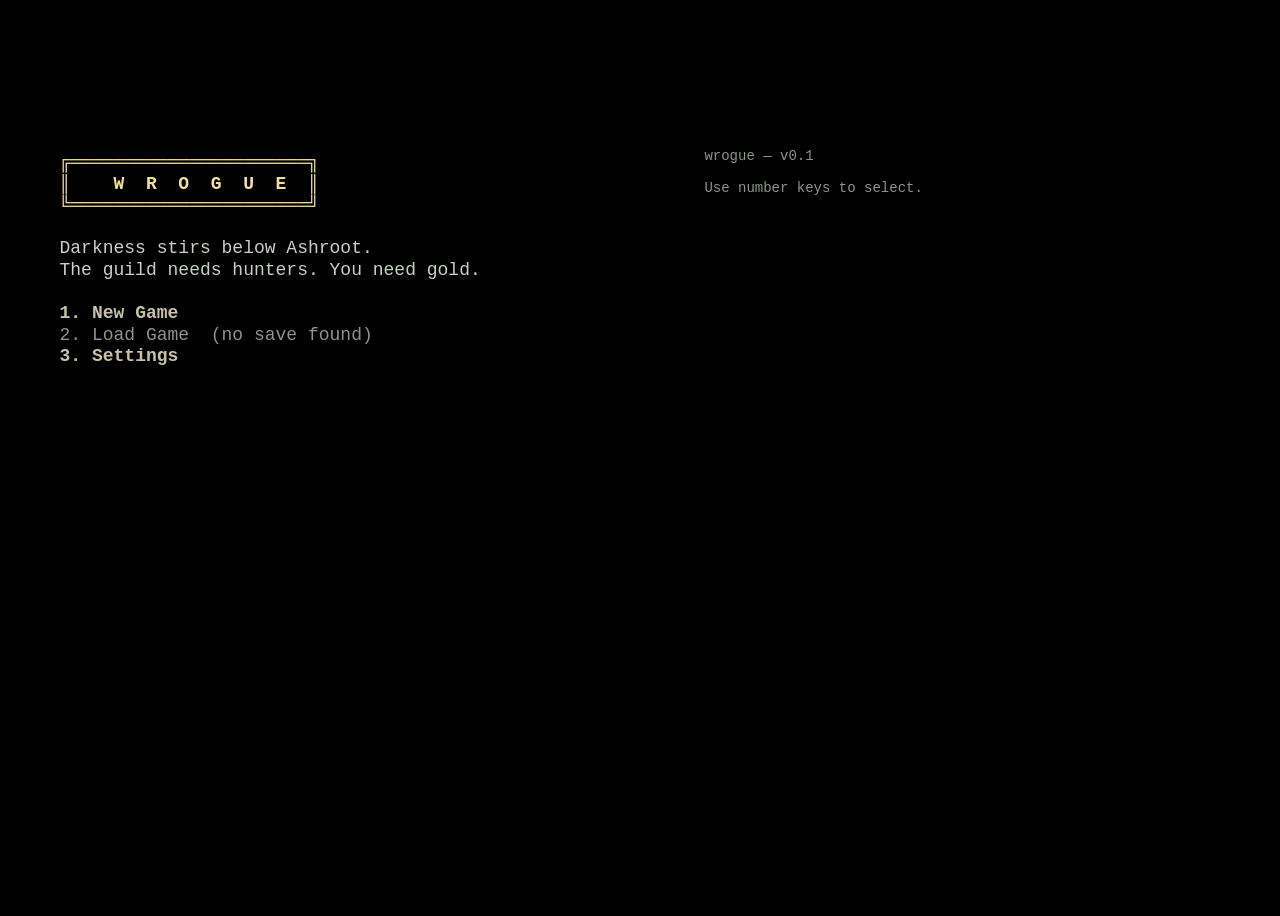
==== game/index.html @ 9e1637cf "well commiting just now after a bunch of things add to it with the fear of losing my shit" ====
<!DOCTYPE html>
<html>
<head>
  <title>ASCII Roguelike</title>
  <link rel="stylesheet" href="style.css">
</head>
<body>
    <div id="container">
        <pre id="game"></pre>
        <pre id="ui"></pre>
    </div>
  
  <script src="main.js"></script>
</body>
</html>
---- game/style.css ----
body {
  background: black;
  color: #d0d0d0;
  font-family: "Courier New", monospace;
  display: flex;
  justify-content: center;
  align-items: center;
  height: 100vh;
}

#container {
  display: flex;
  gap: 40px;
  align-items: flex-start;
}

#game {
  font-size: 18px;
  line-height: 1.2;
  min-width: 320px;
  width: 58ch;
  min-height: 34em;
  max-height: 34em;
  overflow: hidden;
}

#ui {
  font-size: 14px;
  min-width: 220px;
  width: 64ch;
  min-height: 34em;
  max-height: 34em;
  overflow: hidden;
}

/* rarity colors */
.common { color: #aaa; }
.rare { color: #46d4ff; }
.epic { color: #ff7ef3; }
.legendary { color: #ffd24a; }
.unique { color: #ff9d2e; font-weight: bold; }

.unique-effect {
  color: #ffb86a;
}

.tile-player {
  color: #7ec8ff;
  text-shadow: 0 0 8px rgba(126, 200, 255, 0.6);
  font-weight: bold;
}

.tile-goblin {
  color: #45d05f;
  font-weight: bold;
}

.tile-chest {
  color: #ffcf63;
}

.tile-chest-open {
  color: #8a6d3b;
}

.tile-exit {
  color: #ff8f5a;
  font-weight: bold;
}

.codex-title {
  color: #f3df9b;
  font-weight: bold;
}

.codex-section {
  color: #c8c2a4;
  font-weight: bold;
}

.codex-meta {
  color: #8f9388;
}

.codex-note {
  color: #c6d1c7;
}

.log-heal {
  color: #5fd37a;
}

.log-damage {
  color: #ff6b6b;
}

.enemy-common {
  color: #92b17d;
}

.enemy-goblin {
  color: #45d05f;
  font-weight: bold;
}

.enemy-corrupted {
  color: #59c4e6;
}

.enemy-elite {
  color: #d8d8d8;
}

.enemy-boss {
  color: #ff6161;
  font-weight: bold;
}

.enemy-rat {
  color: #a08878;
}

.enemy-snake {
  color: #b5d94e;
  font-weight: bold;
}

.enemy-beetle {
  color: #c49a3c;
}

.material-common {
  color: #b89566;
}

.material-crafting {
  color: #68d17c;
}

.material-rare {
  color: #59b7ff;
}

.material-boss {
  color: #ff6c6c;
}
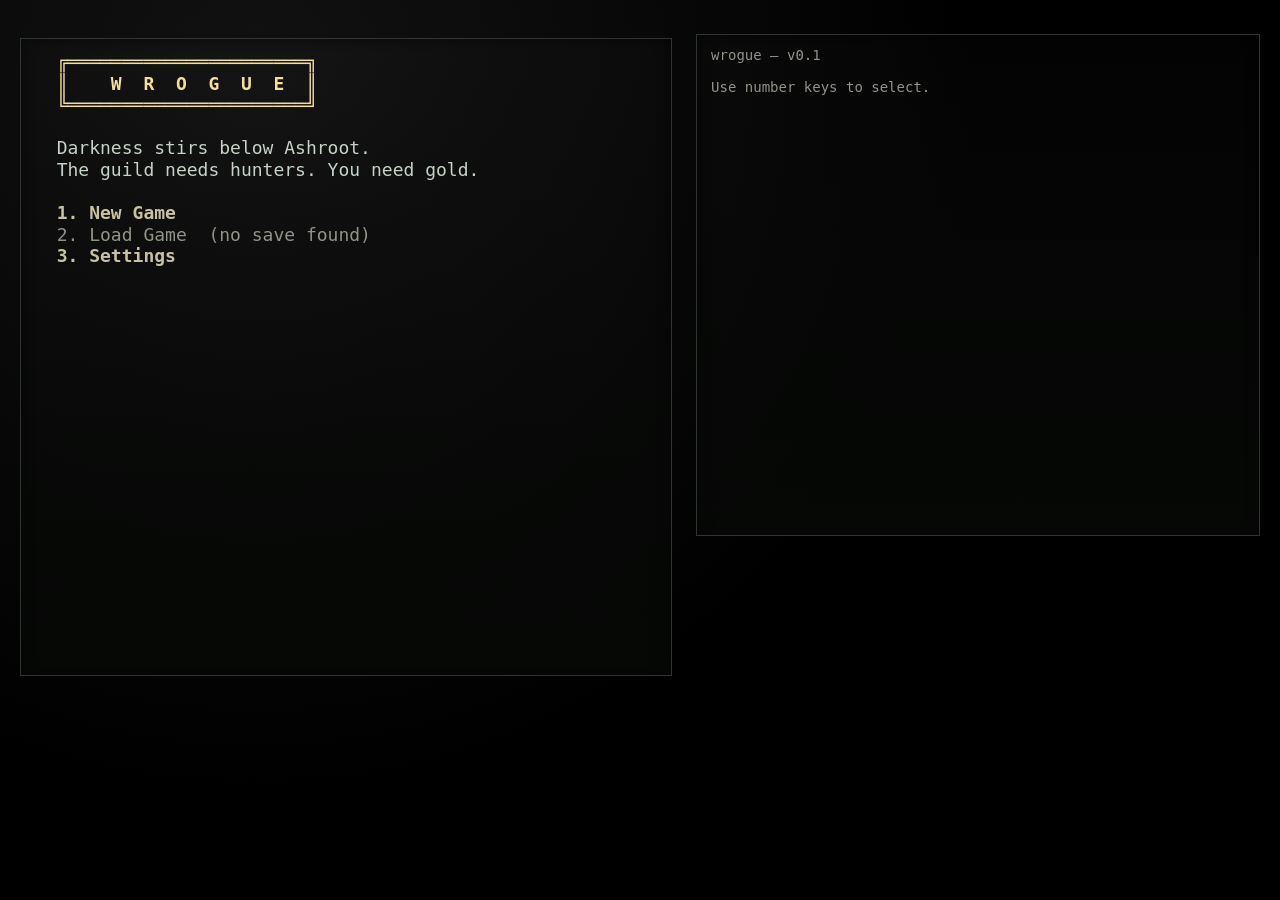
==== commit a32ed54c: "adding meta thingy that i've forgot yey" ====
--- a/game/index.html
+++ b/game/index.html
@@ -1,6 +1,7 @@
 <!DOCTYPE html>
 <html>
 <head>
+  <meta charset="UTF-8">
   <title>ASCII Roguelike</title>
   <link rel="stylesheet" href="style.css">
 </head>
--- a/game/style.css
+++ b/game/style.css
@@ -1,17 +1,74 @@
+:root {
+  --bg-main: #000000;
+  --fg-main: #d0d0d0;
+  --panel-bg: #060806;
+  --panel-border: #2f352f;
+  --panel-shadow: rgba(0, 0, 0, 0.55);
+  --title-color: #f3df9b;
+  --section-color: #c8c2a4;
+  --meta-color: #8f9388;
+  --note-color: #c6d1c7;
+  --player-color: #7ec8ff;
+  --player-glow: rgba(126, 200, 255, 0.6);
+}
+
+body.neutral-theme {
+  --bg-main: #000000;
+  --fg-main: #d0d0d0;
+  --panel-bg: #060806;
+  --panel-border: #2f352f;
+  --title-color: #f3df9b;
+  --section-color: #c8c2a4;
+  --meta-color: #8f9388;
+  --note-color: #c6d1c7;
+  --player-color: #7ec8ff;
+  --player-glow: rgba(126, 200, 255, 0.6);
+}
+
+body.witch-theme {
+  --bg-main: #04070d;
+  --fg-main: #d9e9f0;
+  --panel-bg: #081019;
+  --panel-border: #2a4c62;
+  --title-color: #8fefff;
+  --section-color: #9fd3eb;
+  --meta-color: #83a6bc;
+  --note-color: #c8deea;
+  --player-color: #74ddff;
+  --player-glow: rgba(116, 221, 255, 0.7);
+}
+
+body.orc-theme {
+  --bg-main: #0b0704;
+  --fg-main: #e4d5c1;
+  --panel-bg: #120d09;
+  --panel-border: #6c4a2d;
+  --title-color: #f1be7c;
+  --section-color: #dbaf76;
+  --meta-color: #a08669;
+  --note-color: #d7c4aa;
+  --player-color: #ffbf6d;
+  --player-glow: rgba(255, 191, 109, 0.65);
+}
+
 body {
-  background: black;
-  color: #d0d0d0;
+  background: radial-gradient(circle at 20% 10%, #121212 0%, var(--bg-main) 55%);
+  color: var(--fg-main);
   font-family: "Courier New", monospace;
   display: flex;
   justify-content: center;
-  align-items: center;
-  height: 100vh;
+  align-items: flex-start;
+  min-height: 100vh;
+  margin: 0;
+  padding: 20px;
+  box-sizing: border-box;
 }
 
 #container {
   display: flex;
-  gap: 40px;
+  gap: 24px;
   align-items: flex-start;
+  width: min(140ch, 100%);
 }
 
 #game {
@@ -21,7 +78,16 @@
   width: 58ch;
   min-height: 34em;
   max-height: 34em;
-  overflow: hidden;
+  overflow-y: auto;
+  overflow-x: hidden;
+  white-space: pre-wrap;
+  overflow-wrap: anywhere;
+  word-break: break-word;
+  padding: 12px 14px;
+  border: 1px solid var(--panel-border);
+  background: linear-gradient(180deg, rgba(255, 255, 255, 0.01) 0%, var(--panel-bg) 100%);
+  box-shadow: inset 0 0 14px var(--panel-shadow);
+  transition: border-color 180ms ease, background-color 180ms ease;
 }
 
 #ui {
@@ -30,11 +96,33 @@
   width: 64ch;
   min-height: 34em;
   max-height: 34em;
-  overflow: hidden;
+  overflow-y: auto;
+  overflow-x: hidden;
+  white-space: pre-wrap;
+  overflow-wrap: anywhere;
+  word-break: break-word;
+  padding: 12px 14px;
+  border: 1px solid var(--panel-border);
+  background: linear-gradient(180deg, rgba(255, 255, 255, 0.01) 0%, var(--panel-bg) 100%);
+  box-shadow: inset 0 0 14px var(--panel-shadow);
+  transition: border-color 180ms ease, background-color 180ms ease;
+}
+
+@media (max-width: 1200px) {
+  #container {
+    flex-direction: column;
+    width: 100%;
+  }
+
+  #game,
+  #ui {
+    width: min(92vw, 64ch);
+  }
 }
 
 /* rarity colors */
 .common { color: #aaa; }
+.uncommon { color: #8ed081; }
 .rare { color: #46d4ff; }
 .epic { color: #ff7ef3; }
 .legendary { color: #ffd24a; }
@@ -44,9 +132,15 @@
   color: #ffb86a;
 }
 
+.unique-stinger {
+  color: #ffc66f;
+  font-weight: bold;
+  letter-spacing: 0.05em;
+}
+
 .tile-player {
-  color: #7ec8ff;
-  text-shadow: 0 0 8px rgba(126, 200, 255, 0.6);
+  color: var(--player-color);
+  text-shadow: 0 0 8px var(--player-glow);
   font-weight: bold;
 }
 
@@ -69,21 +163,27 @@
 }
 
 .codex-title {
-  color: #f3df9b;
+  color: var(--title-color);
   font-weight: bold;
 }
 
 .codex-section {
-  color: #c8c2a4;
+  color: var(--section-color);
   font-weight: bold;
 }
 
 .codex-meta {
-  color: #8f9388;
+  color: var(--meta-color);
 }
 
 .codex-note {
-  color: #c6d1c7;
+  color: var(--note-color);
+}
+
+.flow-banner {
+  color: var(--section-color);
+  font-weight: bold;
+  letter-spacing: 0.04em;
 }
 
 .log-heal {
@@ -94,6 +194,34 @@
   color: #ff6b6b;
 }
 
+.log-kill {
+  color: #7ee88a;
+}
+
+.log-alert {
+  color: #ffe067;
+}
+
+.log-flee {
+  color: #c9a96e;
+}
+
+.log-unique {
+  color: #ffbf73;
+}
+
+.log-dodge {
+  color: #8f9388;
+}
+
+.log-arcane {
+  color: #59e6e6;
+}
+
+.log-physical {
+  color: #ffcc66;
+}
+
 .enemy-common {
   color: #92b17d;
 }
@@ -129,6 +257,65 @@
   color: #c49a3c;
 }
 
+.enemy-alert {
+  color: #ffe067;
+}
+
+.enemy-chase {
+  color: #ff9f5f;
+  text-shadow: 0 0 6px rgba(255, 159, 95, 0.45);
+}
+
+.enemy-attack {
+  color: #ff5f5f;
+  text-shadow: 0 0 8px rgba(255, 95, 95, 0.55);
+}
+
+.enemy-return {
+  opacity: 0.7;
+}
+
+.enemy-elite-mark {
+  font-weight: bold;
+  text-shadow: 0 0 5px rgba(255, 255, 255, 0.25);
+}
+
+@keyframes tileFlash {
+  0%   { opacity: 1; }
+  35%  { opacity: 0.08; }
+  100% { opacity: 1; }
+}
+
+.tile-hit-fire {
+  animation: tileFlash 0.28s ease;
+  color: #ff5f3f !important;
+  text-shadow: 0 0 8px #ff3300;
+}
+
+.tile-hit-arcane {
+  animation: tileFlash 0.28s ease;
+  color: #59e6e6 !important;
+  text-shadow: 0 0 8px #00ccff;
+}
+
+.tile-hit-frost {
+  animation: tileFlash 0.28s ease;
+  color: #a0c8f0 !important;
+  text-shadow: 0 0 8px #6699ff;
+}
+
+.tile-hit-physical {
+  animation: tileFlash 0.28s ease;
+  color: #ffcc66 !important;
+  text-shadow: 0 0 8px #ff9900;
+}
+
+.tile-hit-poison {
+  animation: tileFlash 0.28s ease;
+  color: #7bdb4e !important;
+  text-shadow: 0 0 8px #44aa00;
+}
+
 .material-common {
   color: #b89566;
 }
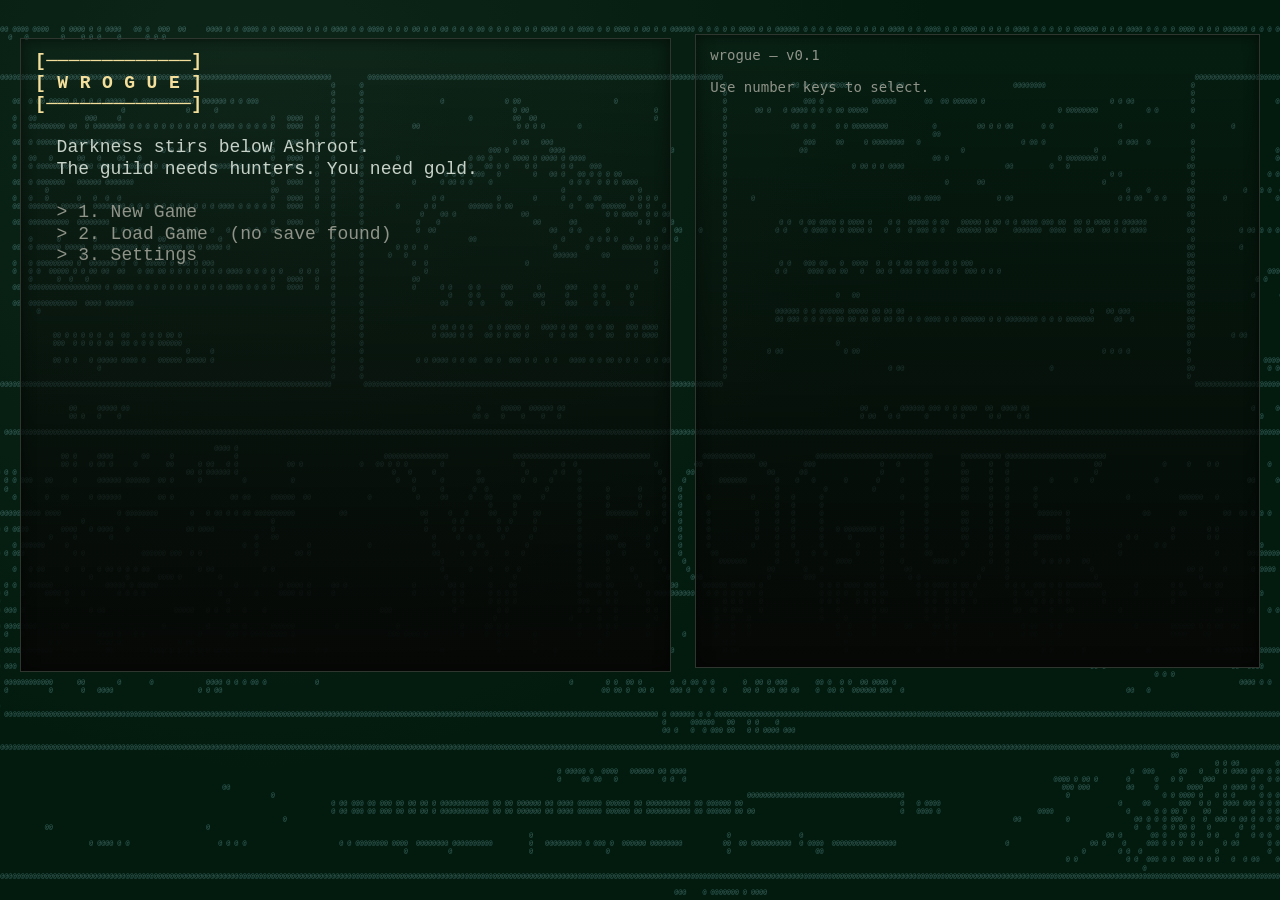
==== commit 22c76bb4: "Extracting data from the main.js; updates in the html; updates in the test.html; run_test.py added." ====
--- a/game/index.html
+++ b/game/index.html
@@ -11,6 +11,15 @@
         <pre id="ui"></pre>
     </div>
   
+  <!-- Content data — must load before main.js -->
+  <script src="content/glyphs.js"></script>
+  <script src="content/biomes.js"></script>
+  <script src="content/codex-content.js"></script>
+  <script src="content/items.js"></script>
+  <script src="content/materials.js"></script>
+  <script src="content/recipes.js"></script>
+  <script src="content/enemies.js"></script>
+
   <script src="main.js"></script>
 </body>
 </html>
--- a/game/style.css
+++ b/game/style.css
@@ -1,3 +1,9 @@
+/* ========================================================================== */
+/* THEME TOKENS
+   Responsibility: global color and sizing variables used across all UI parts.
+   Extract to: styles/tokens.css
+*/
+/* ========================================================================== */
 :root {
   --bg-main: #000000;
   --fg-main: #d0d0d0;
@@ -10,6 +16,17 @@
   --note-color: #c6d1c7;
   --player-color: #7ec8ff;
   --player-glow: rgba(126, 200, 255, 0.6);
+  --hp-fill-color: #72dd7e;
+  --sta-fill-color: #65c0ff;
+  --bar-empty-color: #4a4a4a;
+  --bar-damage-pulse: #ff6b6b;
+  --bar-heal-pulse: #72dd7e;
+  --pattern-ink: rgba(82, 255, 126, 0.30);
+  --pattern-corruption: rgba(182, 96, 255, 0.34);
+  --pattern-corruption-warm: rgba(164, 110, 255, 0.26);
+  --bg-tile-size: clamp(900px, 105vw, 1900px);
+  --scanline-step: clamp(3px, 0.35vw, 5px);
+  --panel-height: clamp(28rem, 72vh, 38rem);
 }
 
 body.neutral-theme {
@@ -36,6 +53,14 @@
   --note-color: #c8deea;
   --player-color: #74ddff;
   --player-glow: rgba(116, 221, 255, 0.7);
+  --hp-fill-color: #81e4a2;
+  --sta-fill-color: #74ddff;
+  --bar-empty-color: #486074;
+  --bar-damage-pulse: #ff8080;
+  --bar-heal-pulse: #8af0b1;
+  --pattern-ink: rgba(94, 255, 154, 0.30);
+  --pattern-corruption: rgba(196, 126, 255, 0.34);
+  --pattern-corruption-warm: rgba(174, 128, 255, 0.24);
 }
 
 body.orc-theme {
@@ -49,8 +74,22 @@
   --note-color: #d7c4aa;
   --player-color: #ffbf6d;
   --player-glow: rgba(255, 191, 109, 0.65);
-}
-
+  --hp-fill-color: #9ce27f;
+  --sta-fill-color: #ffbf6d;
+  --bar-empty-color: #6a5948;
+  --bar-damage-pulse: #ff8d6d;
+  --bar-heal-pulse: #a8ef85;
+  --pattern-ink: rgba(104, 238, 130, 0.28);
+  --pattern-corruption: rgba(186, 122, 246, 0.30);
+  --pattern-corruption-warm: rgba(158, 116, 236, 0.22);
+}
+
+/* ========================================================================== */
+/* BASE LAYOUT + BACKGROUND ATMOSPHERE
+   Responsibility: page-level layout, background layers, and global motion.
+   Extract to: styles/base.css + styles/effects/background.css
+*/
+/* ========================================================================== */
 body {
   background: radial-gradient(circle at 20% 10%, #121212 0%, var(--bg-main) 55%);
   color: var(--fg-main);
@@ -60,24 +99,100 @@
   align-items: flex-start;
   min-height: 100vh;
   margin: 0;
-  padding: 20px;
+  padding: clamp(10px, 2vw, 20px);
   box-sizing: border-box;
+  position: relative;
+}
+
+body::before {
+  content: "";
+  position: fixed;
+  inset: 0;
+  pointer-events: none;
+  z-index: 0;
+  opacity: 0.24;
+  background-repeat: repeat;
+  background-size: var(--bg-tile-size) auto;
+  background-position: center top;
+  background-image:
+    linear-gradient(var(--pattern-ink), var(--pattern-ink)),
+    url("assets/ascii-bg.svg");
+  background-blend-mode: screen, normal;
+  filter: contrast(1.05) brightness(0.9);
+  animation: patternDrift 34s linear infinite;
+}
+
+body::after {
+  content: "";
+  position: fixed;
+  inset: 0;
+  pointer-events: none;
+  z-index: 0;
+  opacity: 0.2;
+  background-repeat: repeat, repeat, repeat;
+  background-size: var(--bg-tile-size) auto, var(--bg-tile-size) auto, 100% var(--scanline-step);
+  background-position: center top, center top, 0 0;
+  background-image:
+    linear-gradient(var(--pattern-corruption), var(--pattern-corruption)),
+    url("assets/ascii-bg.svg"),
+    repeating-linear-gradient(180deg, var(--pattern-corruption-warm) 0px, var(--pattern-corruption-warm) 1px, transparent 1px, transparent 4px);
+  background-blend-mode: normal, normal, normal;
+  mix-blend-mode: normal;
+  filter: hue-rotate(248deg) saturate(2.1) brightness(1.04) blur(0.22px);
+  animation: corruptionJitter 5.2s steps(14, end) infinite, corruptionFlicker 9s ease-in-out infinite;
+}
+
+@keyframes patternDrift {
+  0% { background-position: 0 0; }
+  100% { background-position: -180px 120px; }
+}
+
+@keyframes corruptionJitter {
+  0%, 100% { transform: translate(0, 0) skewX(0deg); }
+  18% { transform: translate(-2px, 1px) skewX(-0.5deg); }
+  34% { transform: translate(3px, -1px) skewX(0.7deg); }
+  49% { transform: translate(-1px, 2px) skewX(-0.8deg); }
+  68% { transform: translate(2px, 0) skewX(0.4deg); }
+  84% { transform: translate(-3px, -1px) skewX(-0.6deg); }
+}
+
+@keyframes corruptionFlicker {
+  0%, 100% { opacity: 0.09; }
+  10% { opacity: 0.18; }
+  27% { opacity: 0.12; }
+  41% { opacity: 0.24; }
+  63% { opacity: 0.13; }
+  77% { opacity: 0.2; }
+}
+
+@media (prefers-reduced-motion: reduce) {
+  body::before,
+  body::after {
+    animation: none;
+  }
+
+  body::after {
+    opacity: 0.08;
+  }
 }
 
 #container {
   display: flex;
-  gap: 24px;
+  gap: clamp(10px, 2vw, 24px);
   align-items: flex-start;
   width: min(140ch, 100%);
+  position: relative;
+  z-index: 1;
 }
 
 #game {
   font-size: 18px;
   line-height: 1.2;
-  min-width: 320px;
+  min-width: min(320px, 100%);
   width: 58ch;
-  min-height: 34em;
-  max-height: 34em;
+  min-height: 24rem;
+  height: var(--panel-height);
+  max-height: var(--panel-height);
   overflow-y: auto;
   overflow-x: hidden;
   white-space: pre-wrap;
@@ -88,14 +203,16 @@
   background: linear-gradient(180deg, rgba(255, 255, 255, 0.01) 0%, var(--panel-bg) 100%);
   box-shadow: inset 0 0 14px var(--panel-shadow);
   transition: border-color 180ms ease, background-color 180ms ease;
+  font-family: "Courier New", "Noto Color Emoji", monospace;
 }
 
 #ui {
   font-size: 14px;
-  min-width: 220px;
+  min-width: min(220px, 100%);
   width: 64ch;
-  min-height: 34em;
-  max-height: 34em;
+  min-height: 24rem;
+  height: var(--panel-height);
+  max-height: var(--panel-height);
   overflow-y: auto;
   overflow-x: hidden;
   white-space: pre-wrap;
@@ -116,10 +233,38 @@
 
   #game,
   #ui {
-    width: min(92vw, 64ch);
+    width: min(94vw, 64ch);
+    max-width: 100%;
+    height: clamp(18rem, 42vh, 28rem);
+    max-height: clamp(18rem, 42vh, 28rem);
   }
 }
 
+@media (max-width: 700px) {
+  body {
+    align-items: stretch;
+  }
+
+  #container {
+    gap: 10px;
+  }
+
+  #game {
+    font-size: 16px;
+    line-height: 1.16;
+  }
+
+  #ui {
+    font-size: 13px;
+  }
+}
+
+/* ========================================================================== */
+/* TYPOGRAPHY + SEMANTIC TEXT CLASSES
+   Responsibility: rarity colors, dialogue/lore/system text semantics.
+   Extract to: styles/typography.css
+*/
+/* ========================================================================== */
 /* rarity colors */
 .common { color: #aaa; }
 .uncommon { color: #8ed081; }
@@ -138,6 +283,174 @@
   letter-spacing: 0.05em;
 }
 
+/* Semantic text classes for clarity */
+.dialogue {
+  color: var(--note-color);
+}
+
+.lore {
+  color: var(--note-color);
+  opacity: 0.88;
+}
+
+.instruction {
+  color: var(--section-color);
+  font-weight: bold;
+  letter-spacing: 0.01em;
+}
+
+.system {
+  color: var(--meta-color);
+}
+
+.warning {
+  color: #ffe067;
+  font-weight: bold;
+}
+
+.success {
+  color: #5fd37a;
+  font-weight: bold;
+}
+
+/* ========================================================================== */
+/* HUD COMPONENT STYLES
+   Responsibility: bars, potion rows, transient delta animations, HUD utility UI.
+   Extract to: styles/components/hud.css
+*/
+/* ========================================================================== */
+/* HUD delta feedback in side panel */
+.hud-delta-heal {
+  color: #5fd37a;
+  font-weight: bold;
+}
+
+.hud-delta-damage {
+  color: #ff6b6b;
+  font-weight: bold;
+}
+
+.hud-delta-fade {
+  animation: fade-delta 0.8s ease-out forwards;
+}
+
+.status-bar {
+  letter-spacing: 0;
+  white-space: nowrap;
+}
+
+.potion-counter {
+  display: inline-block;
+  min-width: 5ch;
+}
+
+.status-fill {
+  font-weight: bold;
+}
+
+.status-empty {
+  color: var(--bar-empty-color);
+}
+
+.status-bar-hp .status-fill {
+  color: var(--hp-fill-color);
+}
+
+.status-bar-sta .status-fill {
+  color: var(--sta-fill-color);
+}
+
+.potion-quick-row {
+  white-space: nowrap;
+}
+
+.potion-quick-row-hp .potion-label,
+.potion-quick-row-hp .potion-total {
+  color: var(--hp-fill-color);
+}
+
+.potion-quick-row-sta .potion-label,
+.potion-quick-row-sta .potion-total {
+  color: var(--sta-fill-color);
+}
+
+.potion-hotkey {
+  color: var(--section-color);
+  font-weight: bold;
+}
+
+.potion-label {
+  color: var(--note-color);
+}
+
+.potion-badge {
+  display: inline-block;
+  min-width: 1.4em;
+  text-align: center;
+  font-weight: bold;
+}
+
+.potion-badge-hp {
+  color: var(--hp-fill-color);
+}
+
+.potion-badge-sta {
+  color: var(--sta-fill-color);
+}
+
+.potion-total {
+  color: var(--note-color);
+  margin-left: 0.45em;
+  font-weight: bold;
+}
+
+.potion-overflow {
+  color: var(--meta-color);
+  margin-left: 0.35em;
+}
+
+.grid-cell {
+  display: inline-flex;
+  width: 1.35em;
+  height: 1.15em;
+  align-items: center;
+  justify-content: center;
+  overflow: hidden;
+  vertical-align: middle;
+}
+
+.bar-pulse-damage .status-fill {
+  animation: barPulseDamage 220ms ease-in-out 2;
+}
+
+.bar-pulse-heal .status-fill {
+  animation: barPulseHeal 220ms ease-in-out 2;
+}
+
+@keyframes barPulseDamage {
+  0%,
+  100% { color: var(--hp-fill-color); }
+  50% { color: var(--bar-damage-pulse); }
+}
+
+@keyframes barPulseHeal {
+  0%,
+  100% { color: var(--hp-fill-color); }
+  50% { color: var(--bar-heal-pulse); }
+}
+
+@keyframes fade-delta {
+  0% { opacity: 1; }
+  70% { opacity: 1; }
+  100% { opacity: 0; }
+}
+
+/* ========================================================================== */
+/* DUNGEON TILE + MAP VISUALS
+   Responsibility: map glyph classes, codex/log states, enemy markers, tile effects.
+   Extract to: styles/components/dungeon.css + styles/components/log.css
+*/
+/* ========================================================================== */
 .tile-player {
   color: var(--player-color);
   text-shadow: 0 0 8px var(--player-glow);
@@ -162,14 +475,24 @@
   font-weight: bold;
 }
 
+.tile-wall {
+  color: #c9d3dc;
+}
+
+.tile-floor {
+  color: #7f8c96;
+}
+
 .codex-title {
   color: var(--title-color);
   font-weight: bold;
+  letter-spacing: 0.02em;
 }
 
 .codex-section {
   color: var(--section-color);
   font-weight: bold;
+  letter-spacing: 0.01em;
 }
 
 .codex-meta {
@@ -279,6 +602,73 @@
   font-weight: bold;
   text-shadow: 0 0 5px rgba(255, 255, 255, 0.25);
 }
+
+/* ── Monster glyph language ─────────────────────────────────────────────────
+   Color encodes biome origin. Bold/italic are elite traits per monster def.
+   Uppercase letters are reserved for boss-tier only.
+   ───────────────────────────────────────────────────────────────────────── */
+
+.monster-common   { color: #92b17d; }
+
+/* Ashroot Outskirts — surface/organic tones */
+.monster-goblin   { color: #45d05f; }
+.monster-rat      { color: #a08878; }
+.monster-snake    { color: #b5d94e; }
+
+/* Shattered Bastion — stone/metal tones */
+.monster-beetle   { color: #c49a3c; }
+.monster-guard    { color: #9aaabf; }
+
+/* Umbral Hollows — deep/spectral tones */
+.monster-stalker  { color: #59c4e6; }
+
+/* Boss tier (uppercase glyph, reserved) */
+.monster-boss     { color: #ff6161; font-weight: bold; }
+
+/* Biome containers (.biome-ashroot, .biome-shattered-bastion, .biome-umbral-hollows)
+   will receive element-overlay rules in a later phase. */
+
+/* Elite typography traits — assigned per monster definition, case-by-case.
+   elite-bold  → armored or heavy variant.
+   elite-italic → agile or fast-striking variant. */
+.elite-bold {
+  font-weight: bold;
+  text-shadow: 0 0 5px rgba(255, 255, 255, 0.25);
+}
+
+.elite-italic {
+  font-style: italic;
+  text-shadow: 0 0 5px rgba(200, 200, 255, 0.25);
+}
+
+/* ── Element overlay classes ─────────────────────────────────────────────────
+   Applied on top of biome color. Each diacritic type has one element meaning:
+     Acute ´ → fire  |  Caron ˇ → frost
+     Dot ˙   → poison |  Umlaut ¨ → shock
+   State colors (alert/chase/attack) remain dominant — they override via
+   higher specificity rules below.
+   ───────────────────────────────────────────────────────────────────────── */
+
+.element-fire   { color: #e8683a; text-shadow: 0 0 4px rgba(232, 104, 58, 0.5); }
+.element-frost  { color: #7ec8e3; text-shadow: 0 0 4px rgba(126, 200, 227, 0.5); }
+.element-poison { color: #88c057; text-shadow: 0 0 4px rgba(136, 192, 87, 0.5); }
+.element-shock  { color: #d4c03a; text-shadow: 0 0 4px rgba(212, 192, 58, 0.5); }
+
+/* State overrides: ensure alert/chase/attack remain readable over element colors */
+.element-fire.enemy-alert,
+.element-frost.enemy-alert,
+.element-poison.enemy-alert,
+.element-shock.enemy-alert   { color: #ffe067; text-shadow: none; }
+
+.element-fire.enemy-chase,
+.element-frost.enemy-chase,
+.element-poison.enemy-chase,
+.element-shock.enemy-chase   { color: #ff9f5f; text-shadow: 0 0 6px rgba(255, 159, 95, 0.45); }
+
+.element-fire.enemy-attack,
+.element-frost.enemy-attack,
+.element-poison.enemy-attack,
+.element-shock.enemy-attack  { color: #ff5f5f; text-shadow: 0 0 8px rgba(255, 95, 95, 0.55); }
 
 @keyframes tileFlash {
   0%   { opacity: 1; }
@@ -310,12 +700,133 @@
   text-shadow: 0 0 8px #ff9900;
 }
 
+.tile-hit-player-damage {
+  animation: tileFlash 0.28s ease;
+  color: #ff9f9f !important;
+  text-shadow: 0 0 10px rgba(255, 82, 82, 0.9);
+}
+
 .tile-hit-poison {
   animation: tileFlash 0.28s ease;
   color: #7bdb4e !important;
   text-shadow: 0 0 8px #44aa00;
 }
 
+.tile-hit-ash {
+  animation: tileFlash 0.28s ease;
+  color: #ff9d73 !important;
+  text-shadow: 0 0 8px rgba(255, 122, 84, 0.85);
+}
+
+.tile-hit-stone {
+  animation: tileFlash 0.28s ease;
+  color: #d2c7ad !important;
+  text-shadow: 0 0 8px rgba(176, 162, 133, 0.85);
+}
+
+.tile-hit-echo {
+  animation: tileFlash 0.28s ease;
+  color: #8ec5ff !important;
+  text-shadow: 0 0 8px rgba(120, 171, 255, 0.85);
+}
+
+.tile-hit-hunt {
+  animation: tileFlash 0.28s ease;
+  color: #b9dd68 !important;
+  text-shadow: 0 0 8px rgba(140, 188, 47, 0.85);
+}
+
+.tile-hit-hexhand {
+  animation: tileFlash 0.28s ease;
+  color: #78e7ff !important;
+  text-shadow: 0 0 8px rgba(38, 198, 218, 0.85);
+}
+
+.tile-hit-brawl {
+  animation: tileFlash 0.28s ease;
+  color: #ffc47a !important;
+  text-shadow: 0 0 8px rgba(255, 163, 80, 0.85);
+}
+
+/* ========================================================================== */
+/* PROJECTILE + HIT VFX
+   Responsibility: combat flashes and projectile animation/color variants.
+   Extract to: styles/effects/combat-vfx.css
+*/
+/* ========================================================================== */
+@keyframes projectilePulse {
+  0%   { opacity: 0.15; transform: scale(0.85); }
+  40%  { opacity: 1; transform: scale(1.08); }
+  100% { opacity: 0.25; transform: scale(0.95); }
+}
+
+.projectile-trail {
+  display: inline-block;
+  animation: projectilePulse 0.16s ease;
+  font-weight: bold;
+}
+
+.projectile-fire {
+  color: #ff7a54;
+  text-shadow: 0 0 8px rgba(255, 95, 63, 0.75);
+}
+
+.projectile-arcane {
+  color: #59e6e6;
+  text-shadow: 0 0 8px rgba(0, 204, 255, 0.75);
+}
+
+.projectile-frost {
+  color: #a8ceff;
+  text-shadow: 0 0 8px rgba(102, 153, 255, 0.75);
+}
+
+.projectile-physical {
+  color: #ffce73;
+  text-shadow: 0 0 8px rgba(255, 163, 26, 0.7);
+}
+
+.projectile-poison {
+  color: #86db60;
+  text-shadow: 0 0 8px rgba(68, 170, 0, 0.7);
+}
+
+.projectile-ash {
+  color: #ff9d73;
+  text-shadow: 0 0 8px rgba(255, 122, 84, 0.75);
+}
+
+.projectile-stone {
+  color: #d2c7ad;
+  text-shadow: 0 0 8px rgba(176, 162, 133, 0.75);
+}
+
+.projectile-echo {
+  color: #8ec5ff;
+  text-shadow: 0 0 8px rgba(120, 171, 255, 0.75);
+}
+
+.projectile-hunt {
+  color: #b9dd68;
+  text-shadow: 0 0 8px rgba(140, 188, 47, 0.75);
+}
+
+.projectile-hexhand {
+  color: #78e7ff;
+  text-shadow: 0 0 8px rgba(38, 198, 218, 0.75);
+}
+
+.projectile-brawl {
+  color: #ffc47a;
+  text-shadow: 0 0 8px rgba(255, 163, 80, 0.75);
+}
+
+/* ========================================================================== */
+/* MATERIAL COLOR CLASSES
+   Responsibility: material rarity palette used in inventory and codex lists.
+   Extract to: styles/components/materials.css
+*/
+/* ========================================================================== */
 .material-common {
   color: #b89566;
 }
